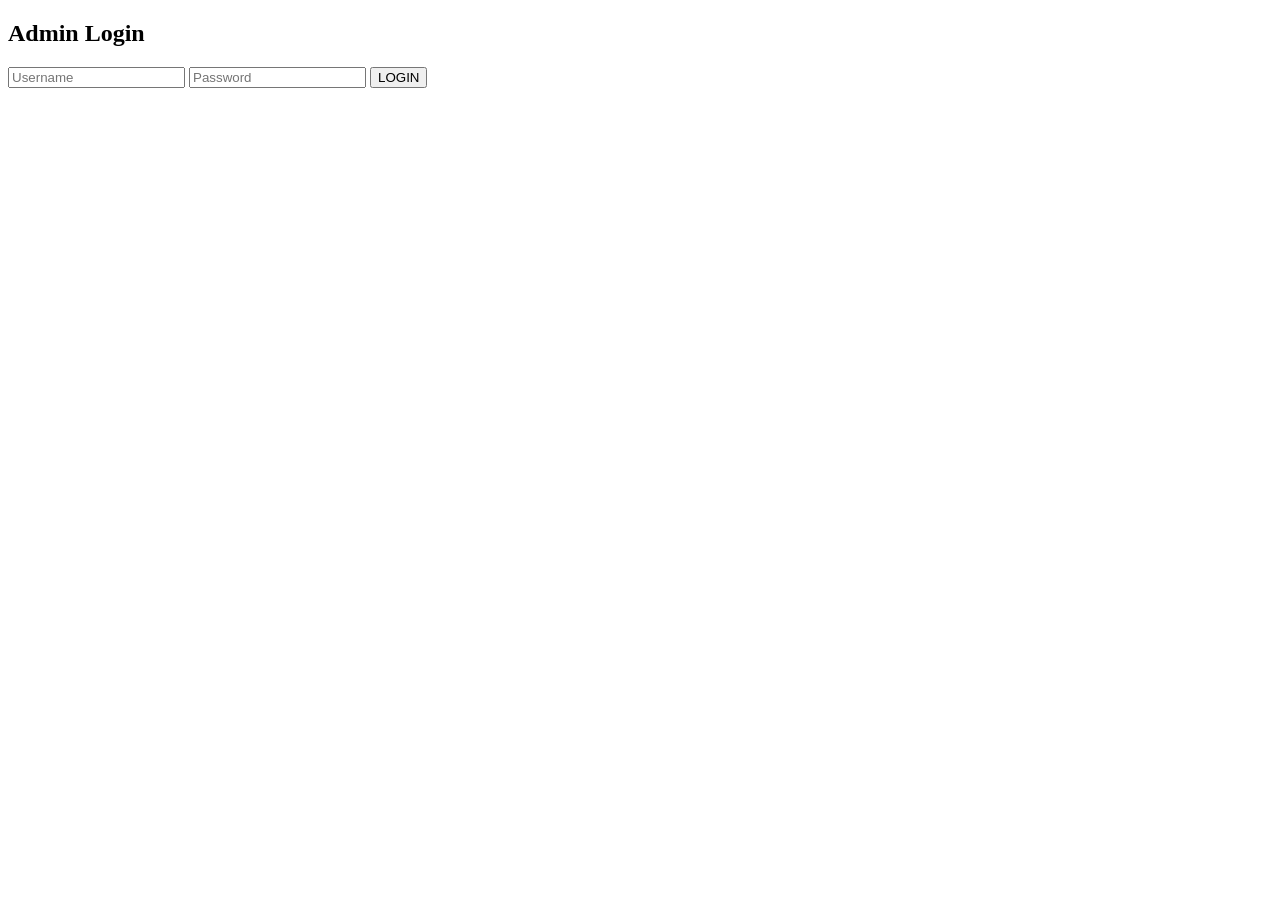
==== admin.html @ 4e4cc426 "Rename admin.html.txt to admin.html" ====
<!DOCTYPE html>
<html>
<head>
  <title>Admin PTAC</title>
  <link rel="stylesheet" href="style.css">
</head>
<body>

<div class="container">
  <h2>Admin Login</h2>

  <input id="user" placeholder="Username">
  <input id="pass" type="password" placeholder="Password">

  <button onclick="login()">LOGIN</button>

  <div id="msg"></div>
</div>

<script src="admin.js"></script>
</body>
</html>
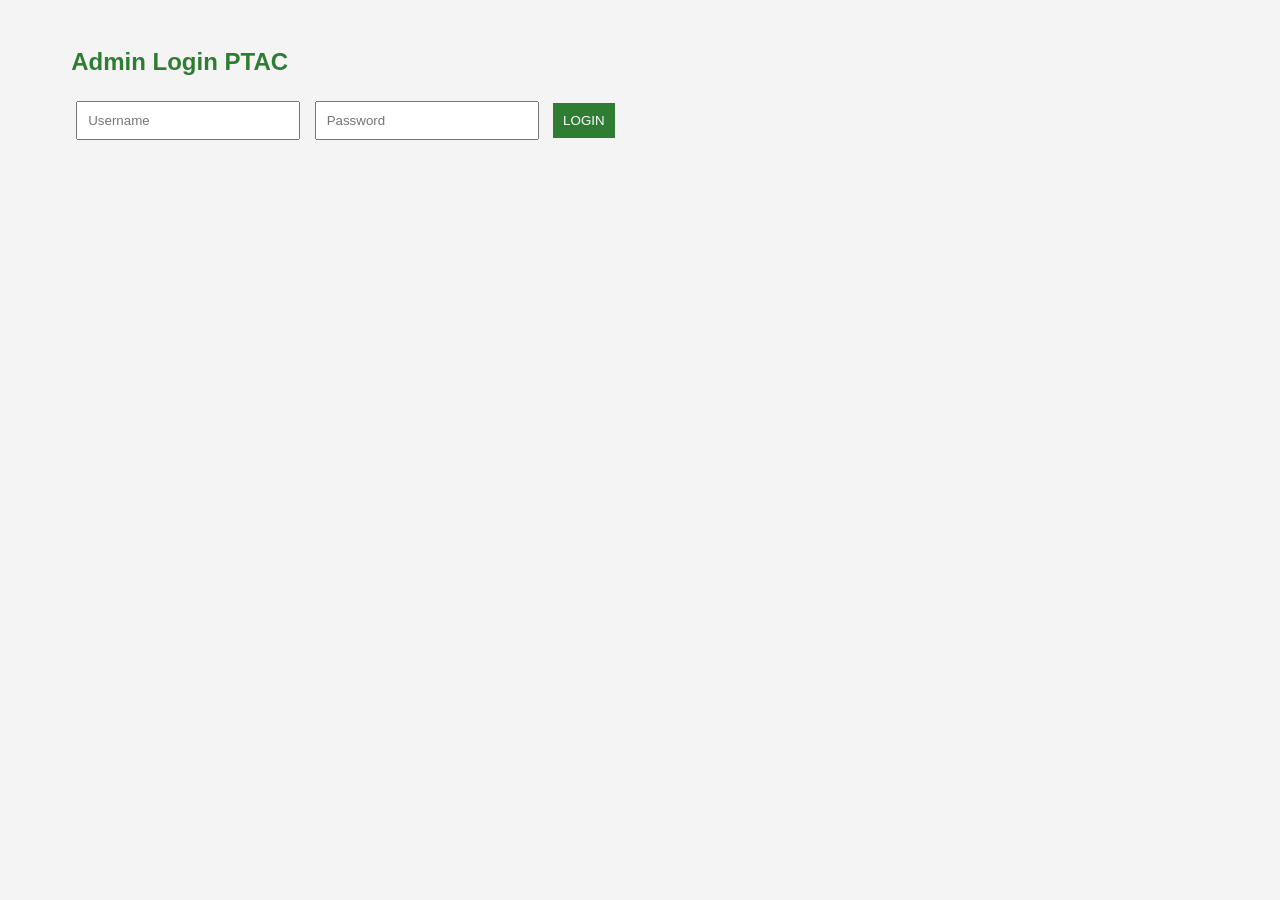
==== commit 6eb27f51: "Update admin.html" ====
--- a/admin.html
+++ b/admin.html
@@ -1,22 +1,28 @@
 <!DOCTYPE html>
-<html>
+<html lang="ms">
 <head>
+  <meta charset="UTF-8">
+  <meta name="viewport" content="width=device-width, initial-scale=1.0">
+
   <title>Admin PTAC</title>
+
   <link rel="stylesheet" href="style.css">
 </head>
+
 <body>
 
-<div class="container">
-  <h2>Admin Login</h2>
+  <div class="container">
+    <h2>Admin Login PTAC</h2>
 
-  <input id="user" placeholder="Username">
-  <input id="pass" type="password" placeholder="Password">
+    <input id="user" placeholder="Username">
+    <input id="pass" type="password" placeholder="Password">
 
-  <button onclick="login()">LOGIN</button>
+    <button onclick="login()">LOGIN</button>
 
-  <div id="msg"></div>
-</div>
+    <div id="msg"></div>
+  </div>
 
-<script src="admin.js"></script>
+  <script src="admin.js"></script>
+
 </body>
 </html>
--- a/style.css
+++ b/style.css
@@ -0,0 +1,40 @@
+body {
+  font-family: Arial;
+  background: #f4f4f4;
+}
+
+.container {
+  width: 90%;
+  margin: auto;
+  padding: 20px;
+}
+
+h2 {
+  color: #2E7D32;
+}
+
+button {
+  padding: 10px;
+  margin: 5px;
+  background: #2E7D32;
+  color: white;
+  border: none;
+  cursor: pointer;
+}
+
+select, input {
+  padding: 10px;
+  margin: 5px;
+  width: 200px;
+}
+
+table {
+  width: 100%;
+  border-collapse: collapse;
+  margin-top: 20px;
+}
+
+td, th {
+  border: 1px solid #ccc;
+  padding: 8px;
+}
